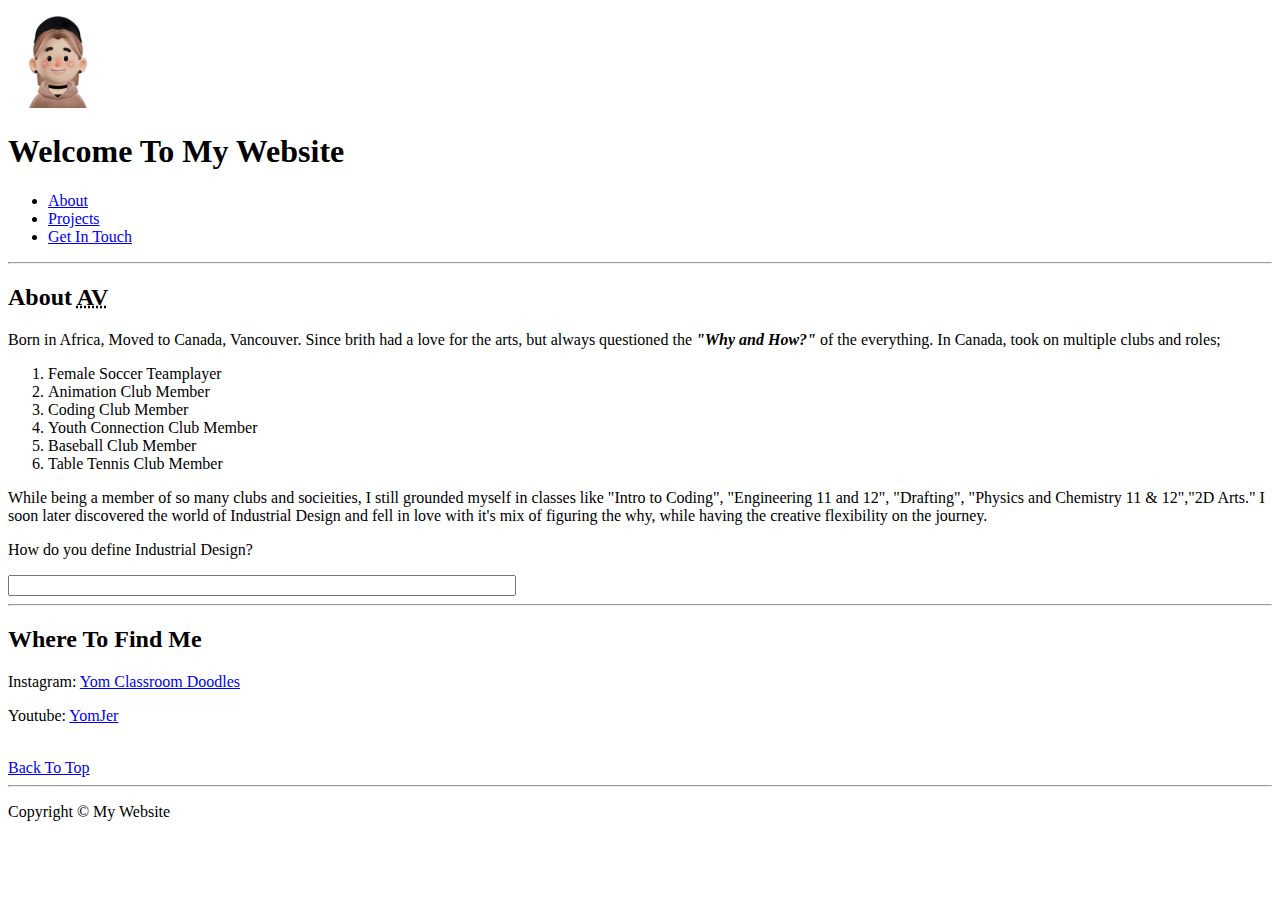
==== index.html @ 46cf44f0 "first try at commiting" ====
<!DOCTYPE html>
<html lang="en">

<head>
    <title>Website No1</title>
    <link rel="stylesheet" href="styles.css">
</head>

<body>
    <header>
        <img class="logo" src="img/peeps-avatar-alpha (2).png" alt="Person with a cap looking at camera smilling" title="Hi, I'm Valerie">
        <h1>Welcome To My Website</h1>
        <nav>
            <ul>
                <li> 
                    <a href="#about">About</a>
                </li>
                <li> 
                    <a href="projects.html">Projects</a>
                </li>
                <li> 
                    <a href="#contact">Get In Touch</a>
                </li>
            </ul>
        </nav>
    </header>
    <hr> 
    <main> <!--main content-->
        <article id="about">
            <h2>About <abbr title="Valerie Amadi">AV</abbr></h2>
            <p>
                Born in Africa, Moved to Canada, Vancouver. Since brith had a love for the arts, but always questioned the <em><strong>"Why and How?"</strong></em> of the everything. In Canada, took on multiple clubs and roles; 
                <ol>
                    <li>Female Soccer Teamplayer</li>
                    <li>Animation Club Member</li>
                    <li>Coding Club Member</li>
                    <li>Youth Connection Club Member</li>
                    <li>Baseball Club Member</li>
                    <li>Table Tennis Club Member</li>
                </ol>
                While being a member of so many clubs and socieities, I still grounded myself in classes like "Intro to Coding", "Engineering 11 and 12", "Drafting", "Physics and Chemistry 11 & 12","2D Arts." I soon later discovered the world of Industrial Design and fell in love with it's mix of figuring the why, while having the creative flexibility on the journey. 
            </p>
            <aside>
                <p>How do you define Industrial Design?</p>
               <input class="question" type="text">
            </aside>
        </article>
        <hr>
        <article id="contact">
            <h2>Where To Find Me</h2>
            <p>Instagram: <a href="https://www.instagram.com/yomjer2.0/" target="_blank">Yom Classroom Doodles</a></p> 
            <p>Youtube: <a href="https://www.youtube.com/@yomjer2.0" target="_blank">YomJer</a></p>
        </article>
        <br>
        <a href="#">Back To Top</a>
    </main>
    <hr>
    <footer>
        <p> Copyright &copy; My Website </p>
    </footer>
</body>

</html>
---- styles.css ----
.logo{
    width: 100px; 
}

.question{
    width: 500px;
}
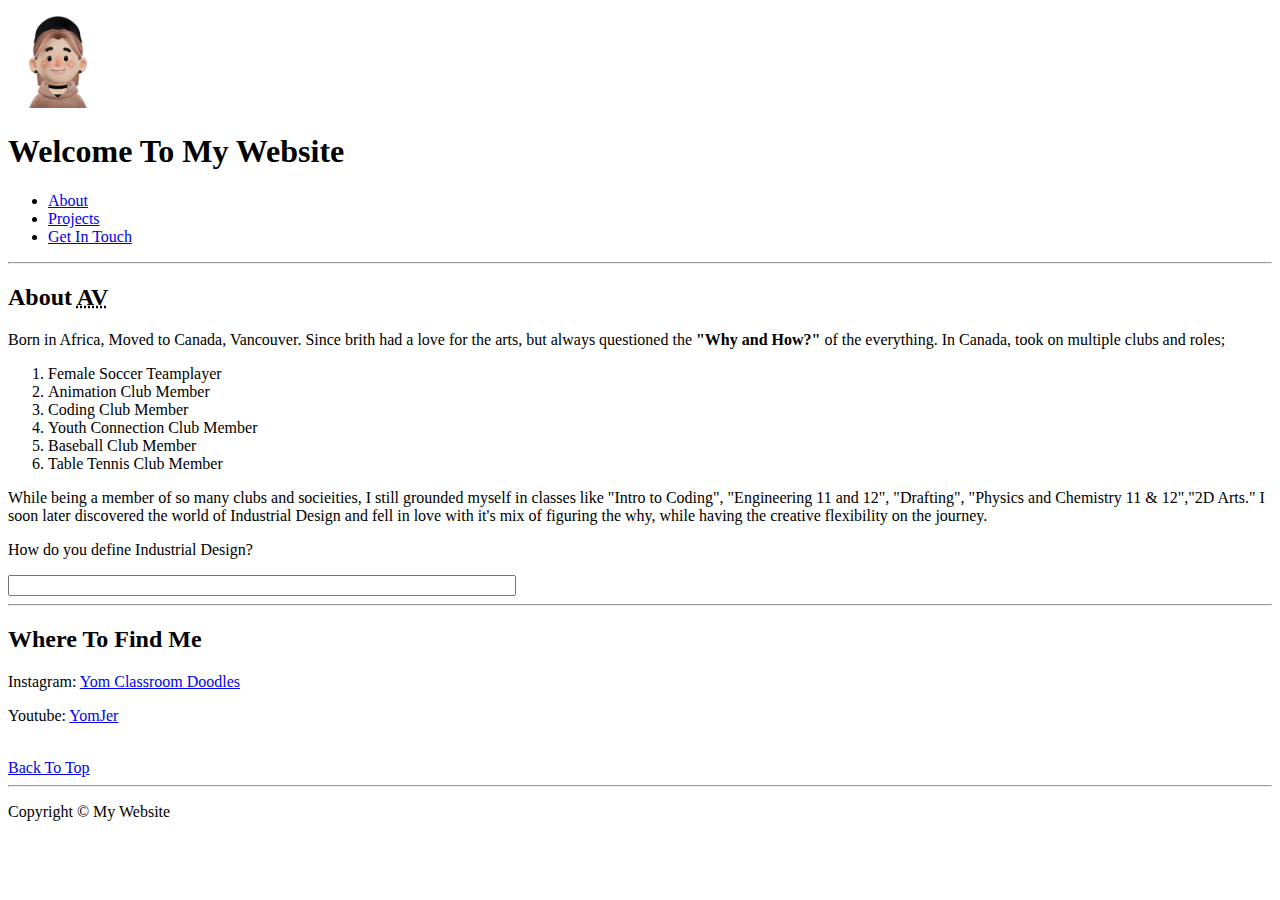
==== commit e33e8f69: "commit2" ====
--- a/index.html
+++ b/index.html
@@ -29,7 +29,7 @@
         <article id="about">
             <h2>About <abbr title="Valerie Amadi">AV</abbr></h2>
             <p>
-                Born in Africa, Moved to Canada, Vancouver. Since brith had a love for the arts, but always questioned the <em><strong>"Why and How?"</strong></em> of the everything. In Canada, took on multiple clubs and roles; 
+                Born in Africa, Moved to Canada, Vancouver. Since brith had a love for the arts, but always questioned the <strong>"Why and How?"</strong> of the everything. In Canada, took on multiple clubs and roles; 
                 <ol>
                     <li>Female Soccer Teamplayer</li>
                     <li>Animation Club Member</li>
